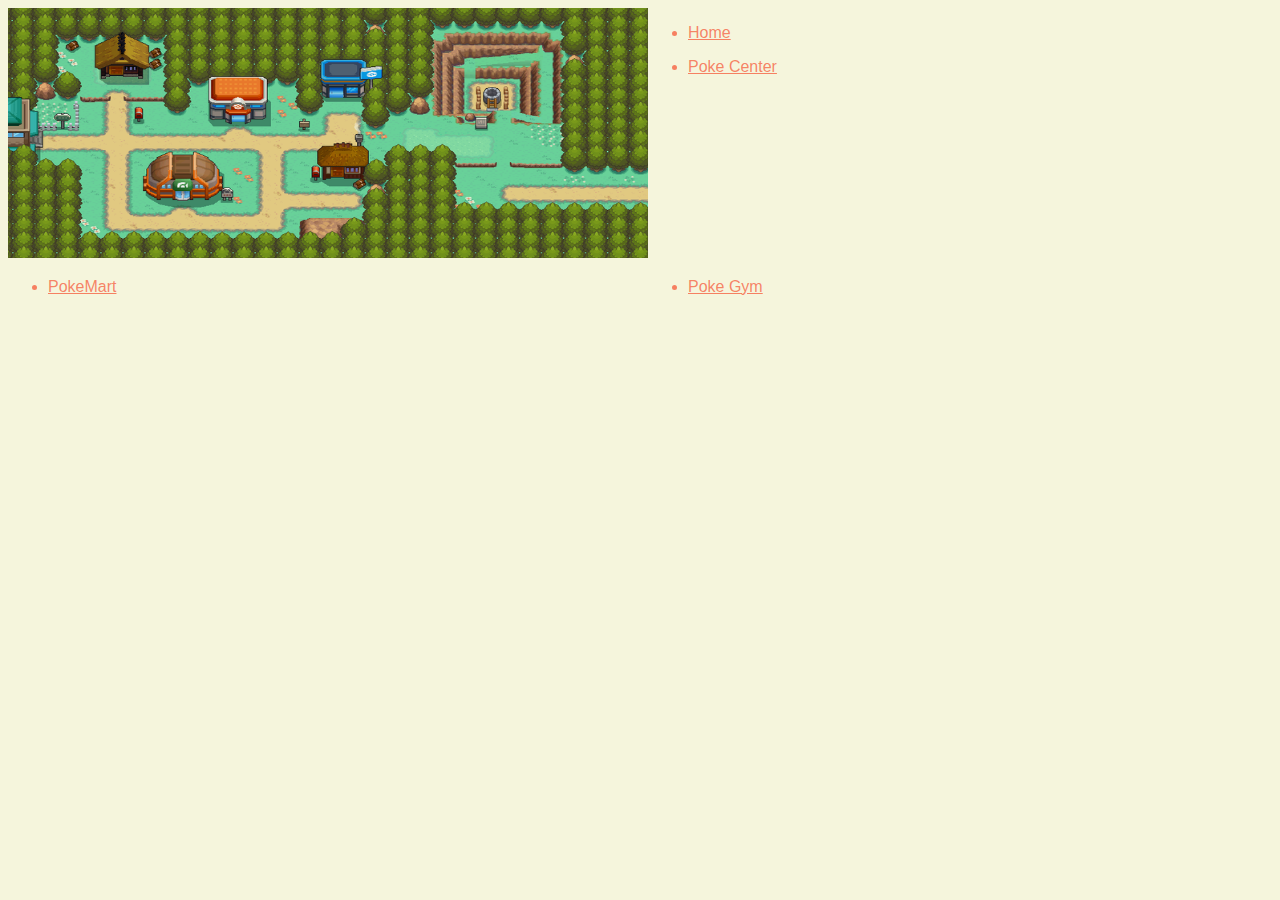
==== PokeCtr.html @ dd8d95b1 "added form and grid" ====
<!DOCTYPE html>
<html lang="en">

<head>
    <meta charset="UTF-8">
    <meta name="viewport" content="width=device-width, initial-scale=1.0">
    <title>Pokemon Center</title>
    <link rel="stylesheet" href="styles.css">
    <script src="index.js" defer></script>
</head>
<div class="divContainer">
    <div id="header">
        <img src="Assets/PokeMap.png" width=300px height=250px;>
    </div>
    <div id="navbar">
        <div id="home">
            <ul>
                <li> <a href="#"> Home</a></li>
            </uL>
        </div>
        <uL>
            <li> <a href="#"> <i class="PokeCtr"></i><span>Poke Center</span></a></li>
        </uL>
    </div>
    <div>
        <uL>
            <li> <a href="#"> <i class="Pokemart"></i><span>PokeMart</span></a></li>
        </uL>
    </div>
    <uL>
        <li> <a href="#"> <i class="Pokegym"></i><span>Poke Gym</span></a></li>
    </uL>
</div>

</div>
</div>



</div>

<body>

</body>

</html>
---- styles.css ----
@import url('https://fonts.cdnfonts.com/css/pokemon-solid');


* {
    background-color: beige;
    width: 100%;
    font-family: 'Pokemon Solid', sans-serif;
    color: rgba(246, 46, 10, 0.587);

}

/* #header {

    border: 10px;
    border-radius: 10px;
    border-color: darkolivegreen;
} */

/* #navbar {
    background-image: url("Assets/PokeMap.png");
    width: 800px;
    height: 300px;

} */

.divContainer {

    display: grid;
    grid-template-columns: 1fr 1fr;
}

#Home {

    position: absolute;
    offset-position: 196px 45px;

}

.form_container {
    display: grid;
    grid-template-columns: 1fr 1fr;
}

#friendrequest {

    border-style: inset;
    border-radius: 5px;
    border-color: dodgerblue;
    border-width: 25px;
}
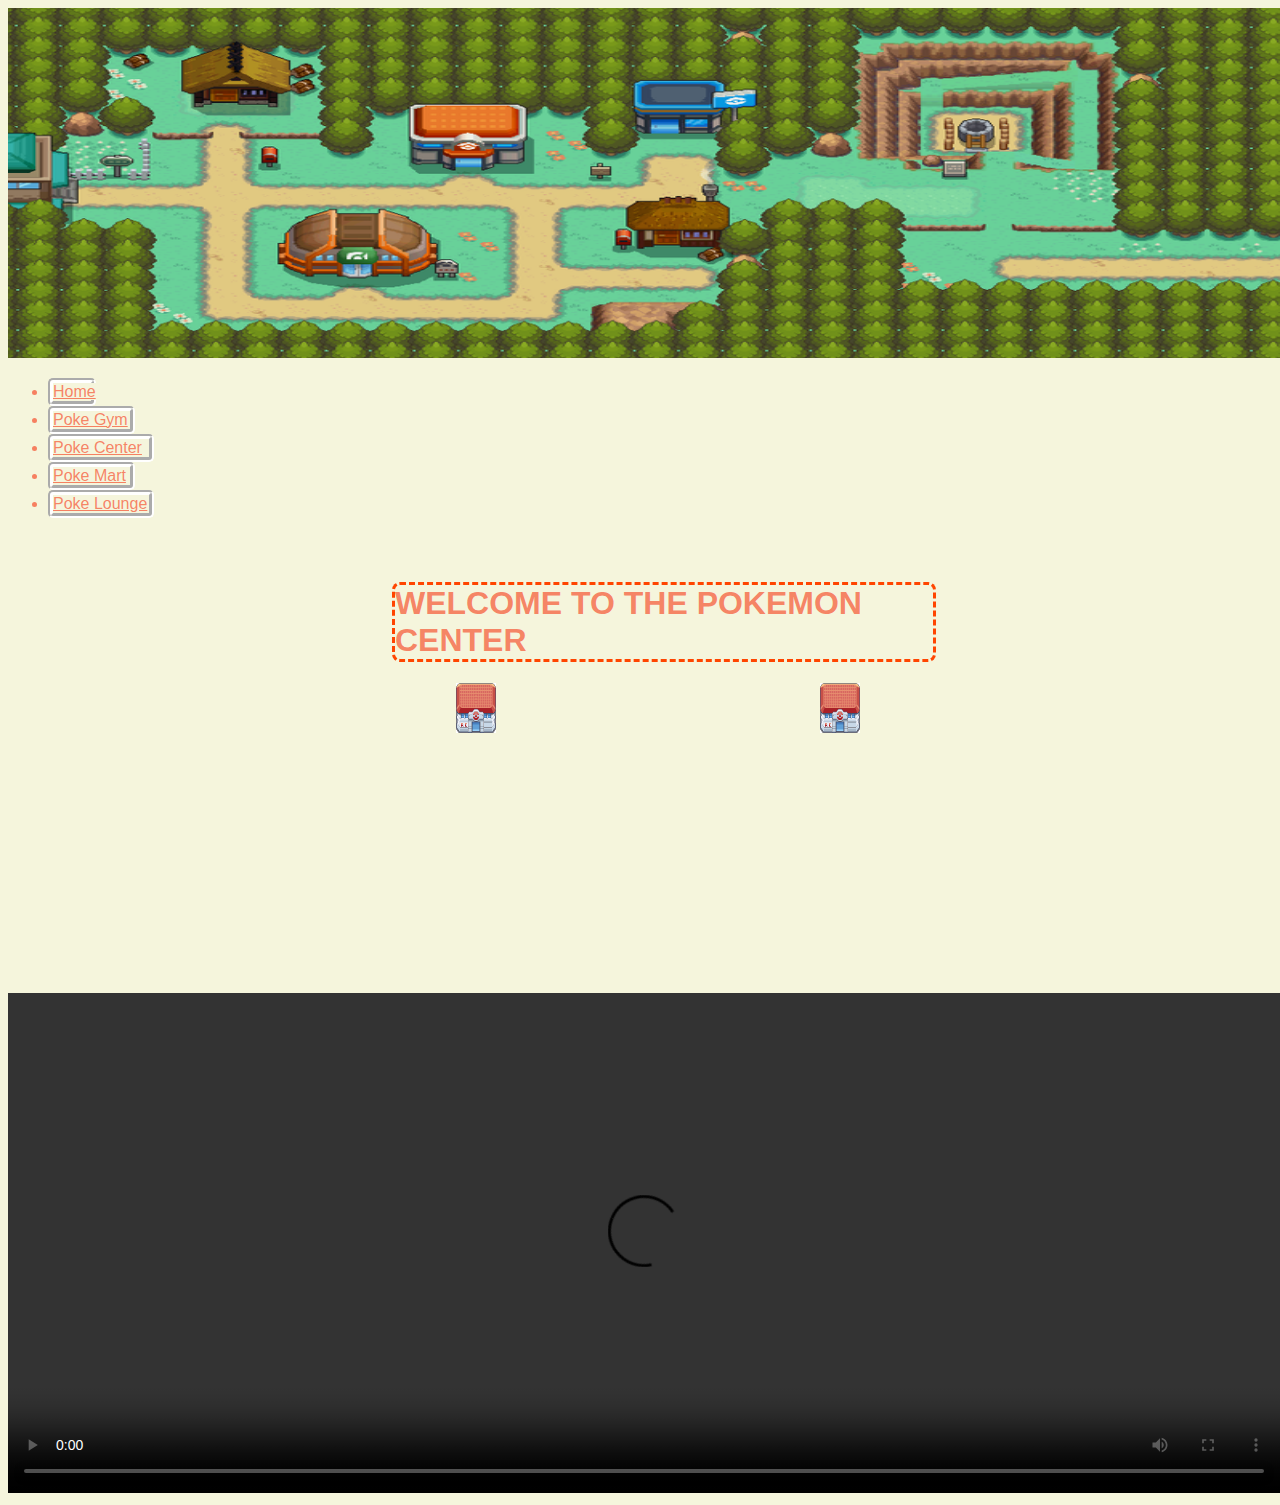
==== commit 33399f0b: "added a video src in pokeCtr.html" ====
--- a/PokeCtr.html
+++ b/PokeCtr.html
@@ -4,43 +4,48 @@
 <head>
     <meta charset="UTF-8">
     <meta name="viewport" content="width=device-width, initial-scale=1.0">
-    <title>Pokemon Center</title>
+    <title>Gaspare's Portfolio Project</title>
     <link rel="stylesheet" href="styles.css">
     <script src="index.js" defer></script>
 </head>
-<div class="divContainer">
+
+
+<div class="div_container">
     <div id="header">
-        <img src="Assets/PokeMap.png" width=300px height=250px;>
+        <header>
+            <a href="#"> <img src="Assets/PokeMap.png" class="headerImg" alt="" width="225px" height="350px"
+                    onmouseover="hoverOver()" onmouseout="hoverAway()"></a>
+            <nav>
+                <ul id="navMenu">
+                    <li id="home"> <a href="index.html"> Home</a></li>
+                    <li id="pokegym"> <a href="PokeGym.html"> Poke Gym</a></li>
+                    <li id="pokectr"> <a href="PokeCtr.html"> Poke Center</a></li>
+                    <li id="pokemart"> <a href="PokeMart.html"> Poke Mart </a> </li>
+                    <li id="pokelounge"> <a href="PokeLounge.html"> Poke Lounge</a> </li>
+                </ul>
+
+            </nav>
     </div>
-    <div id="navbar">
-        <div id="home">
-            <ul>
-                <li> <a href="#"> Home</a></li>
-            </uL>
-        </div>
-        <uL>
-            <li> <a href="#"> <i class="PokeCtr"></i><span>Poke Center</span></a></li>
-        </uL>
-    </div>
-    <div>
-        <uL>
-            <li> <a href="#"> <i class="Pokemart"></i><span>PokeMart</span></a></li>
-        </uL>
-    </div>
-    <uL>
-        <li> <a href="#"> <i class="Pokegym"></i><span>Poke Gym</span></a></li>
-    </uL>
-</div>
+    </header>
 
-</div>
-</div>
+
+
 
 
 
 </div>
 
 <body>
+    <div class="h1_div">
 
+        <h1 id="h1title"> WELCOME TO THE POKEMON CENTER</h1>
+        <img src="Assets/Pokemon_Center_Exterior.png" id="imgsrc">
+        <img src="Assets/Pokemon_Center_Exterior.png" id="imgsrc2">
+        <video src="Assets/Willow540p.mp4" width="400px" height="500px" controls></video>
+    </div>
 </body>
+<footer>
+
+</footer>
 
 </html>--- a/styles.css
+++ b/styles.css
@@ -3,11 +3,12 @@
 
 * {
     background-color: beige;
-    width: 100%;
     font-family: 'Pokemon Solid', sans-serif;
     color: rgba(246, 46, 10, 0.587);
+    width: 100%;
 
 }
+
 
 /* #header {
 
@@ -15,31 +16,113 @@
     border-radius: 10px;
     border-color: darkolivegreen;
 } */
-
-/* #navbar {
-    background-image: url("Assets/PokeMap.png");
-    width: 800px;
-    height: 300px;
-
-} */
-
 .divContainer {
 
     display: grid;
     grid-template-columns: 1fr 1fr;
 }
 
-#Home {
+/* #navbar {
+    background-image: url("Assets/PokeMap.png");
+    width: 790px;
+    height: 300px;
 
-    position: absolute;
-    offset-position: 196px 45px;
+} */
+
+#home {
+    border-style: groove;
+    border-color: white;
+    border-radius: 5px;
+    border-width: 5px;
+    width: 3%;
+
 
 }
+
+#pokectr {
+    border-style: groove;
+    border-color: white;
+    border-radius: 5px;
+    border-width: 5px;
+    width: 7.5%
+}
+
+#pokegym {
+    border-style: groove;
+    border-color: white;
+    border-radius: 5px;
+    border-width: 5px;
+    width: 6%
+}
+
+#pokelounge {
+    border-style: groove;
+    border-color: white;
+    border-radius: 5px;
+    border-width: 5px;
+    width: 7.5%;
+}
+
+#pokemart {
+    border-style: groove;
+    border-color: white;
+    border-radius: 5px;
+    border-width: 5px;
+    width: 6%;
+}
+
 
 .form_container {
     display: grid;
     grid-template-columns: 1fr 1fr;
 }
+
+#imgsrc {
+    position: relative;
+    width: 40px;
+    height: 50px;
+    margin-left: 35%;
+    margin-bottom: 20%;
+
+}
+
+#imgsrc {
+    position: relative;
+    width: 40px;
+    height: 50px;
+    margin-left: 35%;
+    margin-bottom: 20%;
+
+}
+
+#imgsrc2 {
+    position: relative;
+    width: 40px;
+    height: 50px;
+    margin-left: 25%;
+    margin-bottom: 20%;
+
+}
+
+
+
+#h1title {
+    margin-left: 30%;
+    margin-top: 5%;
+    border-style: dashed;
+    border-radius: 8px;
+    border-color: orangered;
+    width: 42%;
+}
+
+/* .playerCard {
+
+    margin-left: 95%;
+    margin-bottom: 20%;
+
+
+
+} */
 
 #friendrequest {
 
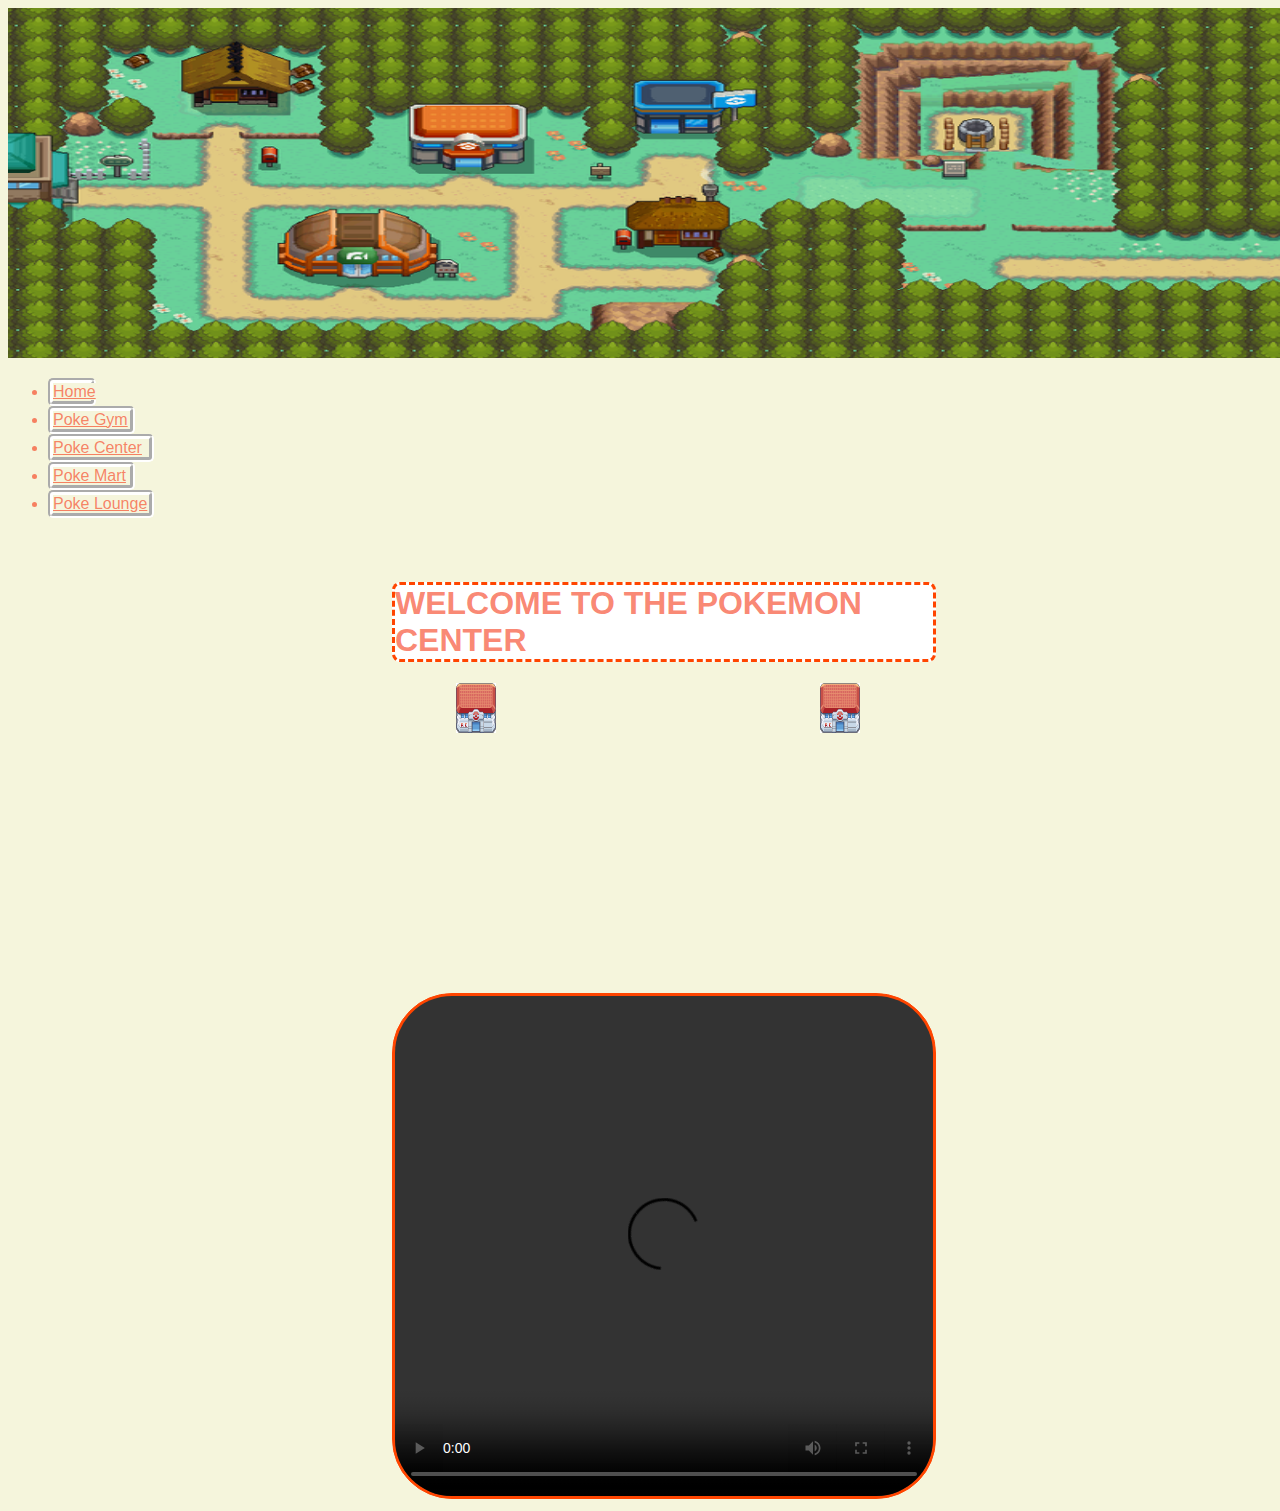
==== commit cc1e6ca0: "Added the Fetch for pokemon types and strengths and weaknesses" ====
--- a/PokeCtr.html
+++ b/PokeCtr.html
@@ -41,7 +41,7 @@
         <h1 id="h1title"> WELCOME TO THE POKEMON CENTER</h1>
         <img src="Assets/Pokemon_Center_Exterior.png" id="imgsrc">
         <img src="Assets/Pokemon_Center_Exterior.png" id="imgsrc2">
-        <video src="Assets/Willow540p.mp4" width="400px" height="500px" controls></video>
+        <video src="Assets/Willow540p.mp4" width="400px" height="500px" controls id="videoSrc"></video>
     </div>
 </body>
 <footer>
--- a/styles.css
+++ b/styles.css
@@ -113,6 +113,28 @@
     border-radius: 8px;
     border-color: orangered;
     width: 42%;
+    background-color: white;
+}
+
+/* 
+.h1_div {
+    background-image: Url("Assets/Pokedex.png");
+    height: 45%;
+    width: 50%;
+
+
+
+} */
+
+#videoSrc {
+
+    border-style: double;
+    border-radius: 60px;
+    border-color: orangered;
+    width: 42%;
+    background-color: orangered;
+    margin-left: 30%;
+
 }
 
 /* .playerCard {
@@ -130,4 +152,45 @@
     border-radius: 5px;
     border-color: dodgerblue;
     border-width: 25px;
+}
+
+button {
+    padding: 10px 20px;
+    background-color: #f44336;
+    color: whitesmoke;
+    font-size: 16px;
+    width: 20%;
+    border: none;
+    border-radius: 10px;
+    border-style: groove;
+}
+
+.card {
+    border: 1px solid #ccc;
+    padding: 10px;
+    margin-bottom: 10px;
+    background-color: #f2f2f2;
+    border-radius: 5px;
+    box-shadow: 0 2px 4px rgba(0, 0, 0, 0.1);
+    width: 20%;
+}
+
+.card h2 {
+    margin: 0;
+}
+
+.card h3 {
+    margin: 10px 0 5px;
+}
+
+.card ul {
+    margin: 0;
+    padding: 0;
+    list-style-type: none;
+}
+
+.card li {
+    margin-bottom: 5px;
+    border-bottom: 1px solid gray;
+    padding-bottom: 3px;
 }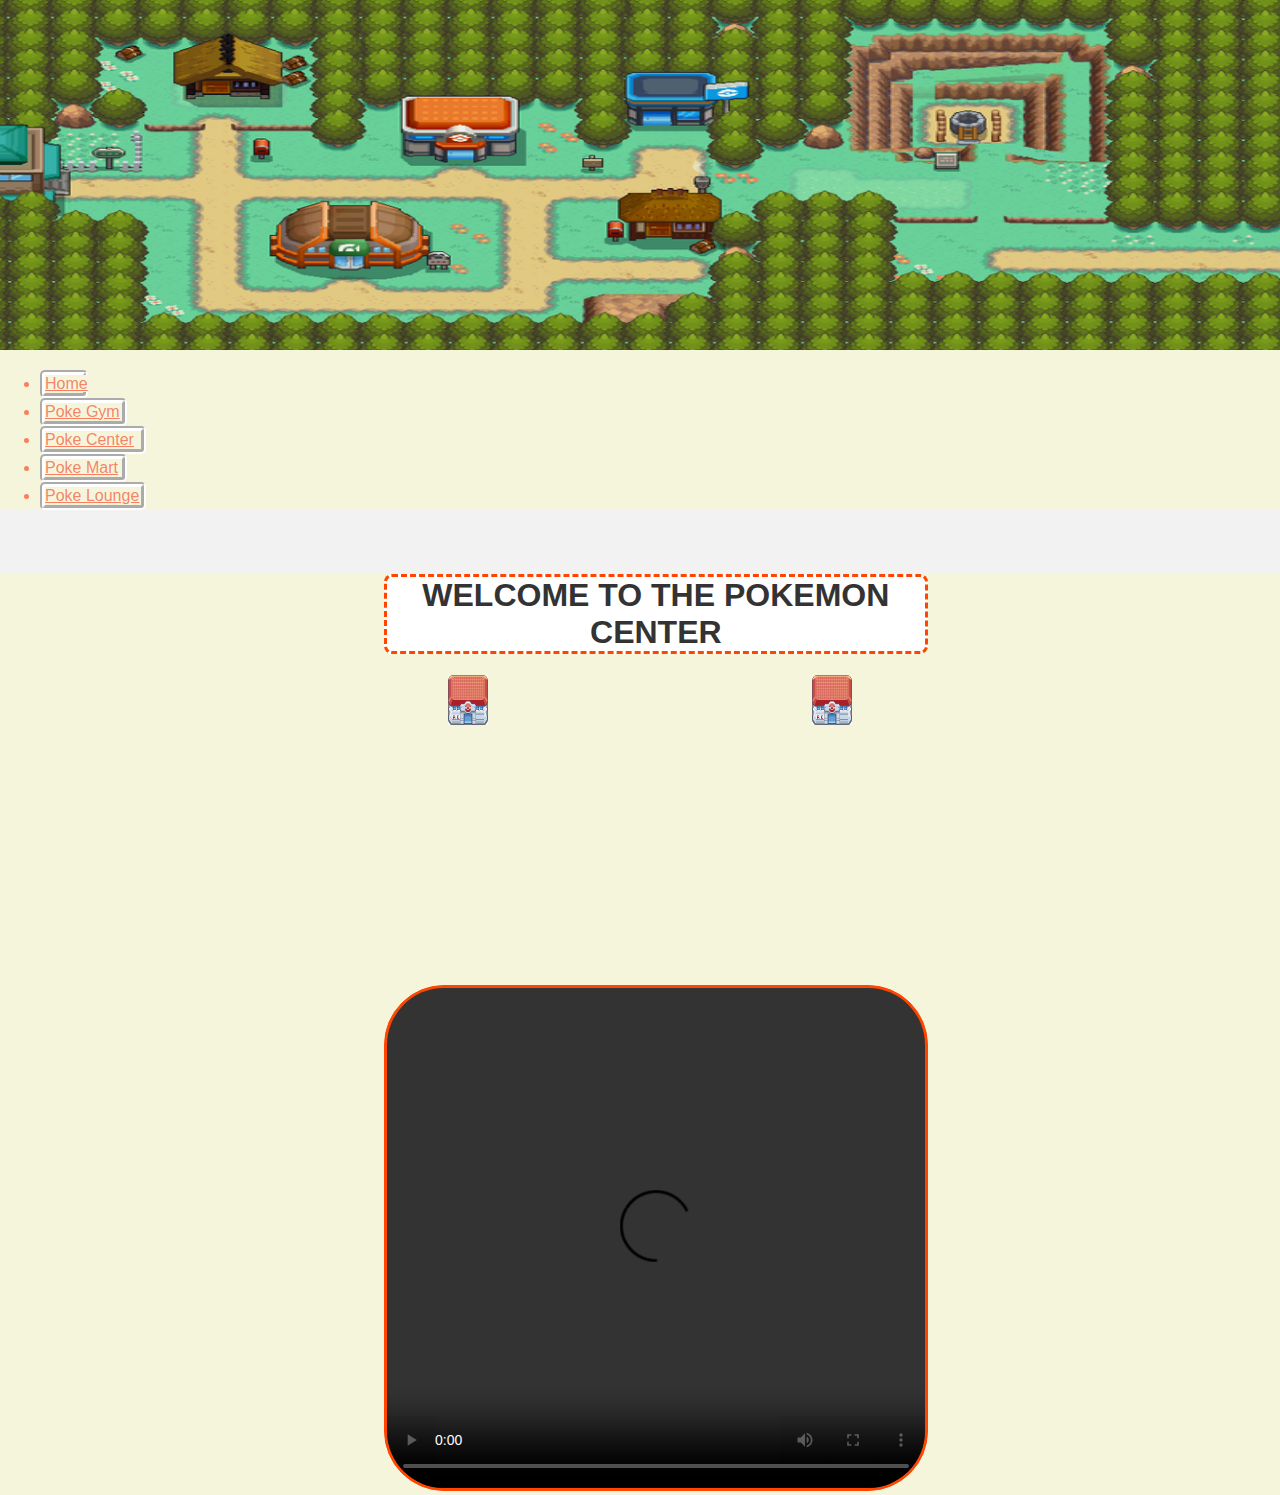
==== commit 9881f62b: "added bootstrap insidepokegym.html" ====
--- a/PokeCtr.html
+++ b/PokeCtr.html
@@ -6,6 +6,7 @@
     <meta name="viewport" content="width=device-width, initial-scale=1.0">
     <title>Gaspare's Portfolio Project</title>
     <link rel="stylesheet" href="styles.css">
+    <link rel="stylesheet" href="bootstrap.css">
     <script src="index.js" defer></script>
 </head>
 
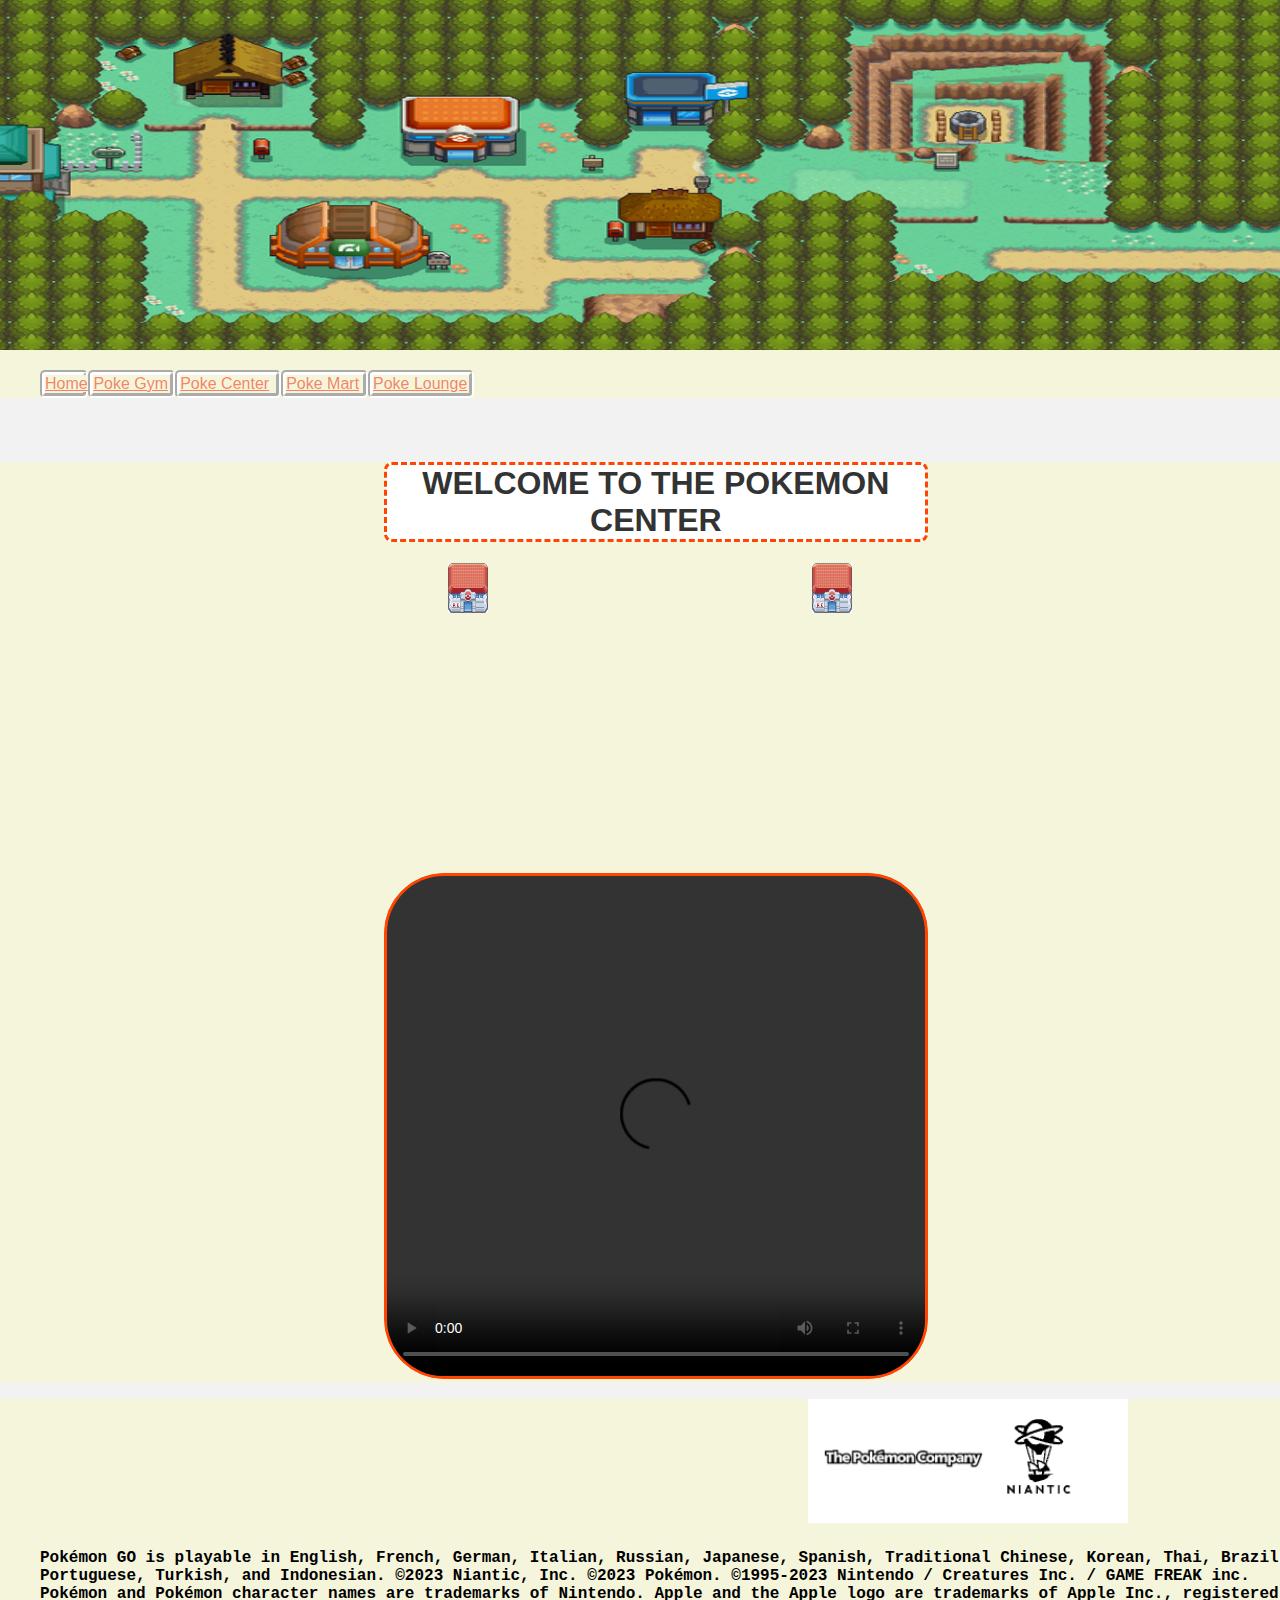
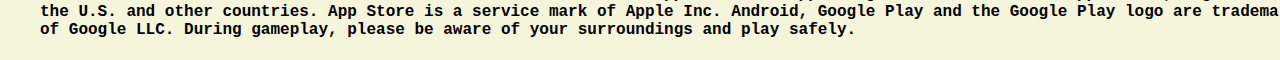
==== commit dbb6e7a5: "submit button on form works" ====
--- a/PokeCtr.html
+++ b/PokeCtr.html
@@ -45,7 +45,17 @@
         <video src="Assets/Willow540p.mp4" width="400px" height="500px" controls id="videoSrc"></video>
     </div>
 </body>
-<footer>
+<footer id="footsoldier">
+    <ul>
+        <img src="Assets/footer.png">
+        <h4> Pokémon GO is playable in English, French, German, Italian, Russian, Japanese, Spanish, Traditional
+            Chinese, Korean, Thai, Brazillian Portuguese, Turkish, and Indonesian.
+            ©2023 Niantic, Inc. ©2023 Pokémon. ©1995-2023 Nintendo / Creatures Inc. / GAME FREAK inc. Pokémon and
+            Pokémon character names are trademarks of Nintendo. Apple and the Apple logo are trademarks of Apple Inc.,
+            registered in the U.S. and other countries. App Store is a service mark of Apple Inc. Android, Google Play
+            and the Google Play logo are trademarks of Google LLC. During gameplay, please be aware of your surroundings
+            and play safely.</h4>
+    </ul>
 
 </footer>
 
--- a/styles.css
+++ b/styles.css
@@ -9,6 +9,10 @@
 
 }
 
+Body h1 {
+
+    margin-left: 45%;
+}
 
 /* #header {
 
@@ -16,10 +20,32 @@
     border-radius: 10px;
     border-color: darkolivegreen;
 } */
+
 .divContainer {
 
     display: grid;
     grid-template-columns: 1fr 1fr;
+}
+
+.container h1 {
+
+    margin: auto;
+}
+
+#myForm {
+    margin-left: 40%;
+
+}
+
+#navMenu {
+
+    display: flex;
+    grid-area: auto;
+    list-style: none;
+}
+
+#navMenu li :hover {
+    background-color: yellowgreen;
 }
 
 /* #navbar {
@@ -102,6 +128,14 @@
     margin-left: 25%;
     margin-bottom: 20%;
 
+}
+
+.card-grid {
+    display: grid;
+    gap: 15px;
+    grid-template-columns: repeat(3, 1fr);
+    margin: 25px auto;
+    width: 75%;
 }
 
 
@@ -193,4 +227,81 @@
     margin-bottom: 5px;
     border-bottom: 1px solid gray;
     padding-bottom: 3px;
+}
+
+#footsoldier img {
+    margin-left: 60%;
+    width: 25%;
+}
+
+#footsoldier h4 {
+
+    font-family: 'Courier New', Courier, monospace;
+    color: black;
+}
+
+@media (max-width: 1279px) {
+
+    .splash {
+
+        display: none;
+    }
+
+    main {
+
+        width: 90%;
+    }
+
+    footer {
+
+        grid-template-columns: 1fr 1fr;
+    }
+
+    @media (max-width: 768px) {
+
+
+        header {
+
+            grid-template-columns: 1fr;
+
+        }
+
+        main {
+
+            grid-template-columns: 1fr;
+
+            row-gap: 50px;
+            column-gap: 0px;
+
+        }
+
+        footer {
+
+            padding: 25px;
+            text-align: center;
+
+
+        }
+
+        footer ul {
+
+            list-style: none;
+
+        }
+
+        footer h4 {
+
+            border-bottom: none;
+
+        }
+    }
+
+}
+
+@media (min-width: 500px) {
+
+    .test {
+        border: 100px solid rgb(0, 0, 0);
+    }
+
 }